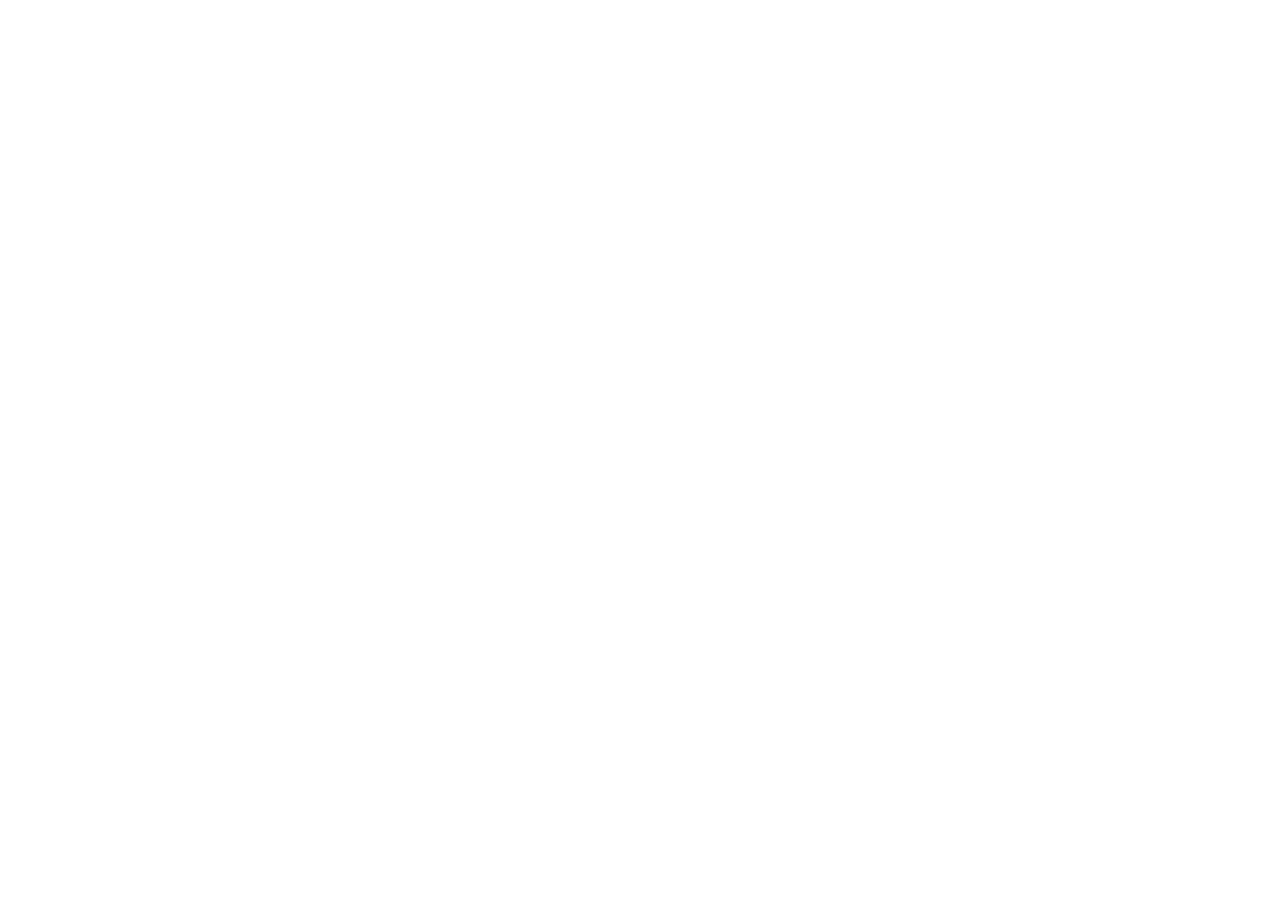
==== categorias.html @ e2bc8922 "Add files via upload" ====
<!DOCTYPE html>
<html lang="en">
<head>
    <meta charset="UTF-8">
    <meta name="viewport" content="width=device-width, initial-scale=1.0">
    <title>Categorias</title>
</head>
<body>
    
</body>
</html>
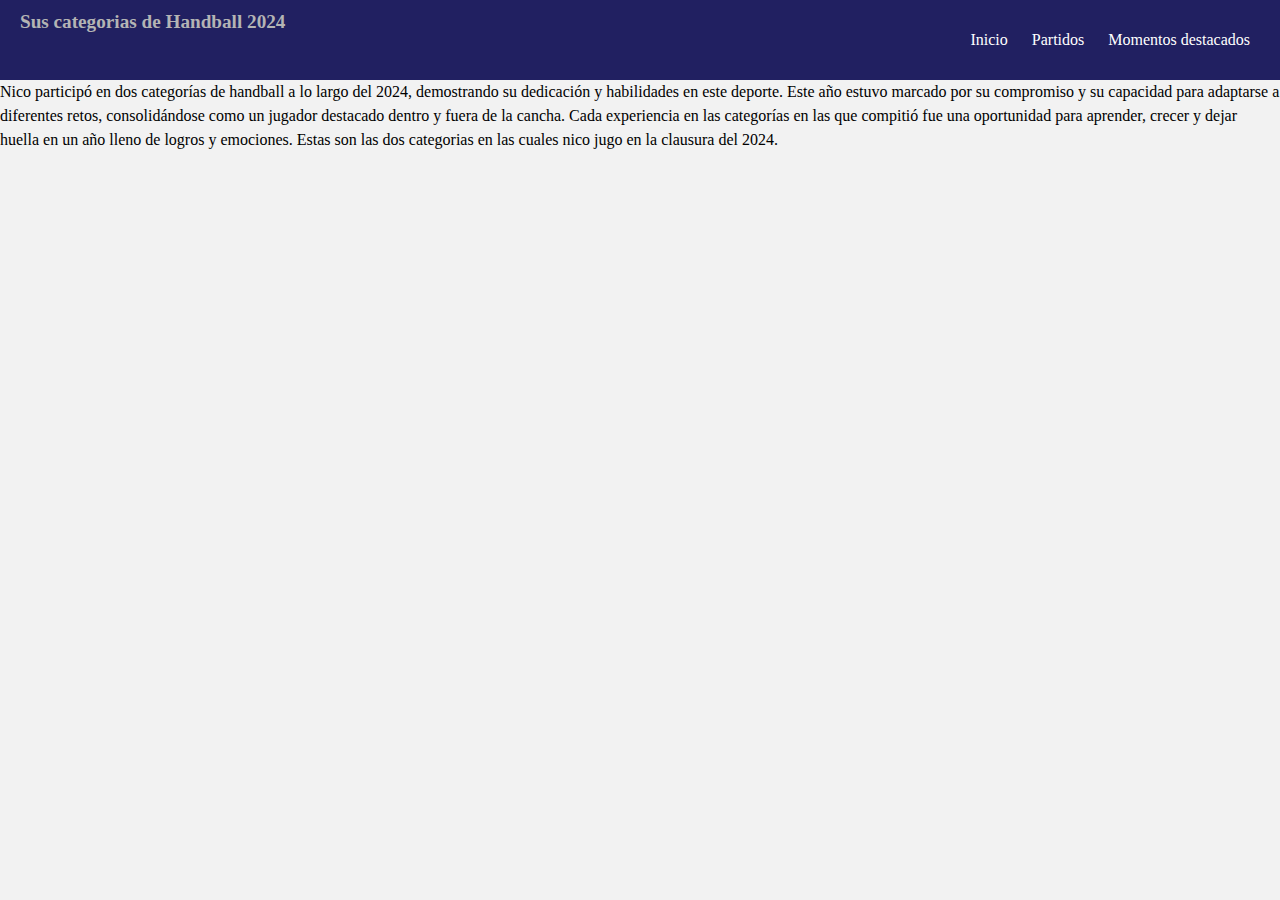
==== commit f6e58cc0: "Update categorias.html" ====
--- a/categorias.html
+++ b/categorias.html
@@ -4,8 +4,38 @@
     <meta charset="UTF-8">
     <meta name="viewport" content="width=device-width, initial-scale=1.0">
     <title>Categorias</title>
+    <link rel="shortcut icon" href="imagenes/pelota.jpg">
+    <link rel="stylesheet" href="styles.css" type="text/css">
 </head>
 <body>
+    <header id="encabezado-principal">
+        <a id="logo-encabezado">
+            <span class="nombre-web"> Sus categorias de Handball 2024</span>
+        </a>
+        <nav class="menu">
+            <ul>
+                <li><a href="index.html">Inicio</a></li>
+                <li><a href="partidos.html">Partidos </a></li>
+                <li><a href="momentos.html">Momentos destacados</a></li>
+            </ul>
+        </nav>
+    </header>
+    <section id="parrafo1">
+        <article>
+            <p>Nico participó en dos categorías de handball a lo largo del 2024, demostrando su dedicación y habilidades en este deporte. Este año estuvo marcado por su compromiso y su capacidad para adaptarse a diferentes retos, consolidándose como un jugador destacado dentro y fuera de la cancha.
+               Cada experiencia en las categorías en las que compitió fue una oportunidad para aprender, crecer y dejar huella en un año lleno de logros y emociones. Estas son las dos categorias en las cuales nico jugo en la clausura del 2024.
+            </p>
+        </article>
+    </section>
+    <section id="parrafo2">
+        <article>
+            <p>
+
+            </p>
+
+        </article>
+    </section>
+
     
 </body>
-</html>+</html>
--- a/styles.css
+++ b/styles.css
@@ -0,0 +1,90 @@
+body {
+	margin: 0;
+	padding: 0;
+	font-family: Verdana;
+	color: #000000;
+	background: #f2f2f2; 
+	font-size: 1em;
+	line-height: 1.5em;
+}
+h1 {
+	font-size: 2.3em;
+	line-height: 1.3em;
+	margin: 15px 0;
+	text-align: center;
+	font-weight: 300;
+    font-family: fantasy;
+}
+p {
+	margin: 0 0 1.5em 0;
+}
+
+img {
+	max-width: 100%;
+	height: auto;
+}
+#encabezado-principal{
+    background: #212061;
+	color: white;
+	height: 80px;
+}
+#encabezado-principal a{
+    color: white;
+}
+#logo-encabezado{
+    float: left;
+	padding: 10px 0 0 20px;
+	text-decoration: none;
+}
+#logo-encabezado:hover{
+    color: #b4b4b4;
+}
+#logo-encabezado .nombre-web{
+    display: block;
+	font-weight: 700;
+	font-size: 1.2em;
+}
+#logo-encabezado .info-web{
+    display: block;
+	font-weight: 300;
+	font-size: 0.8em;
+	color: #ffffff;
+}
+.menu{
+    float: right;
+}
+.menu ul{
+    margin: 0;
+	padding: 0;
+	list-style: none;
+	padding-right: 20px;
+}
+.menu ul li{
+    display: inline-block;
+	line-height: 80px;
+}
+.menu ul li a{
+    display: block;
+	padding: 0 10px;
+	text-decoration: none;
+}
+.menu ul li a:hover{
+    background: #38375a;
+}
+#text-principio{
+    background: white;
+	width: 120%;
+	max-width: 1000px;
+	margin: 20px auto;
+	box-shadow: 0 0 10px rgba(0,0,0,.1);
+}
+.contenido1{
+    text-align: center;
+    word-spacing: normal;
+    font-size: 12px;
+    margin: 10px auto;
+    text-decoration: none;
+    background: #212061;
+    color: white;
+    font-family: cursive;
+}